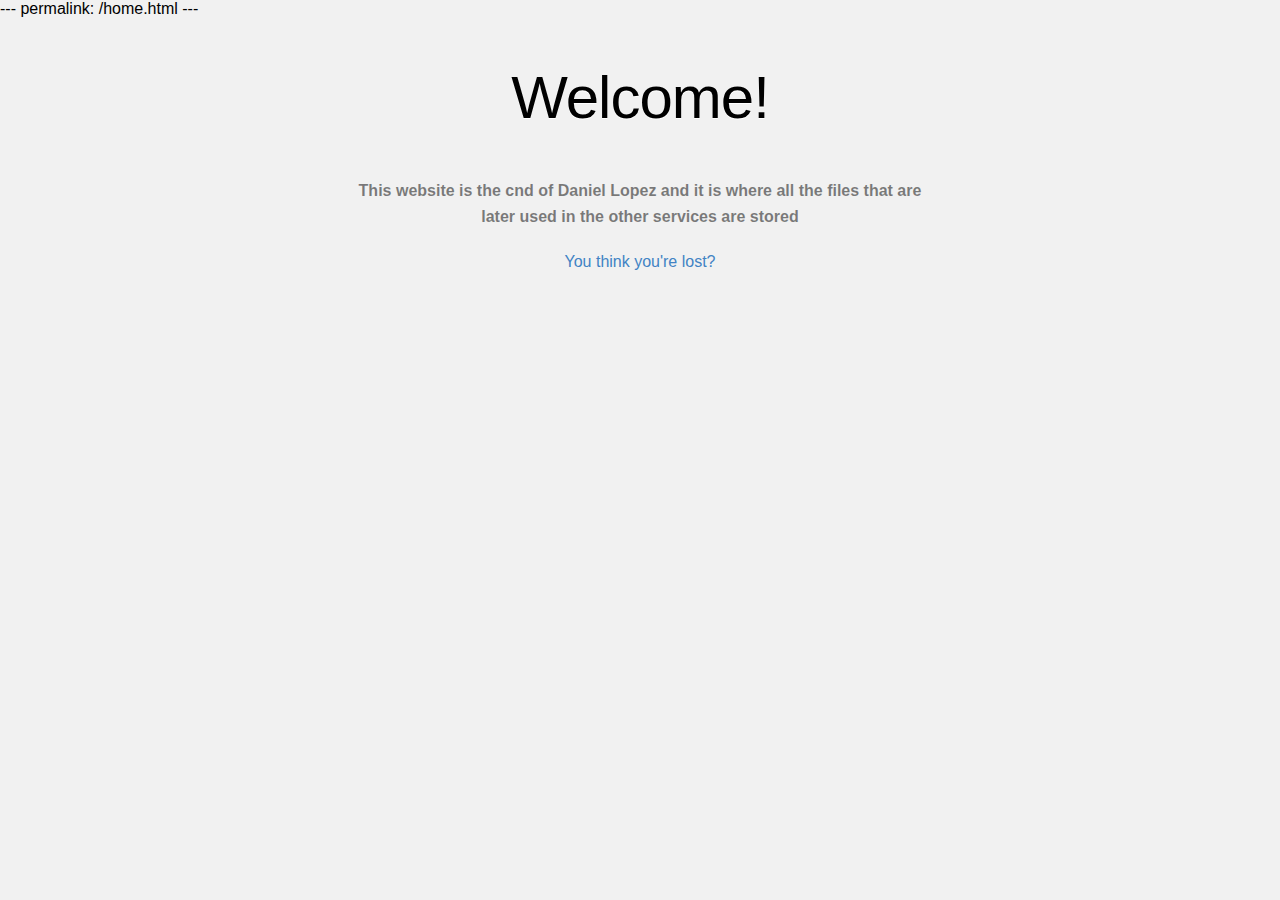
==== index.html @ 1068fce3 "Create index.html" ====
---
permalink: /home.html
---

<!DOCTYPE html>
<html>

<head>
    <meta http-equiv="Content-type" content="text/html; charset=utf-8">
    <meta http-equiv="Content-Security-Policy"
        content="default-src 'none'; style-src 'unsafe-inline'; img-src data:; connect-src 'self'">
    <title>Site not found · Daniellop Cnd</title>
    <style type="text/css" media="screen">
        body {
            background-color: #f1f1f1;
            margin: 0;
            font-family: "Helvetica Neue", Helvetica, Arial, sans-serif;
        }

        .container {
            margin: 50px auto 40px auto;
            width: 600px;
            text-align: center;
        }

        a {
            color: #4183c4;
            text-decoration: none;
        }

        a:hover {
            text-decoration: underline;
        }

        h1 {
            width: 800px;
            position: relative;
            left: -100px;
            letter-spacing: -1px;
            line-height: 60px;
            font-size: 60px;
            font-weight: 100;
            margin: 0px 0 50px 0;
            text-shadow: 0 1px 0 #fff;
        }

        p {
            color: rgba(0, 0, 0, 0.5);
            margin: 20px 0;
            line-height: 1.6;
        }

        ul {
            list-style: none;
            margin: 25px 0;
            padding: 0;
        }

        li {
            display: table-cell;
            font-weight: bold;
            width: 1%;
        }
        
        @media only screen and (-webkit-min-device-pixel-ratio: 2),
        only screen and (min--moz-device-pixel-ratio: 2),
        only screen and (-o-min-device-pixel-ratio: 2/1),
        only screen and (min-device-pixel-ratio: 2),
        only screen and (min-resolution: 192dpi),
        only screen and (min-resolution: 2dppx) {
        }

        #suggestions {
            margin-top: 35px;
            color: #ccc;
        }

        #suggestions a {
            color: #666666;
            font-weight: 200;
            font-size: 14px;
            margin: 0 10px;
        }
    </style>
</head>

<body>

    <div class="container">

        <h1>Welcome!</h1>
        <p><strong>This website is the cnd of Daniel Lopez and it is where all the files that are later used in the other
            services are stored</strong></p>

        <p><a href="mailto:contact@2005danielus.ml">You think you're lost?</a></p>
    </div>


</body>

</html>
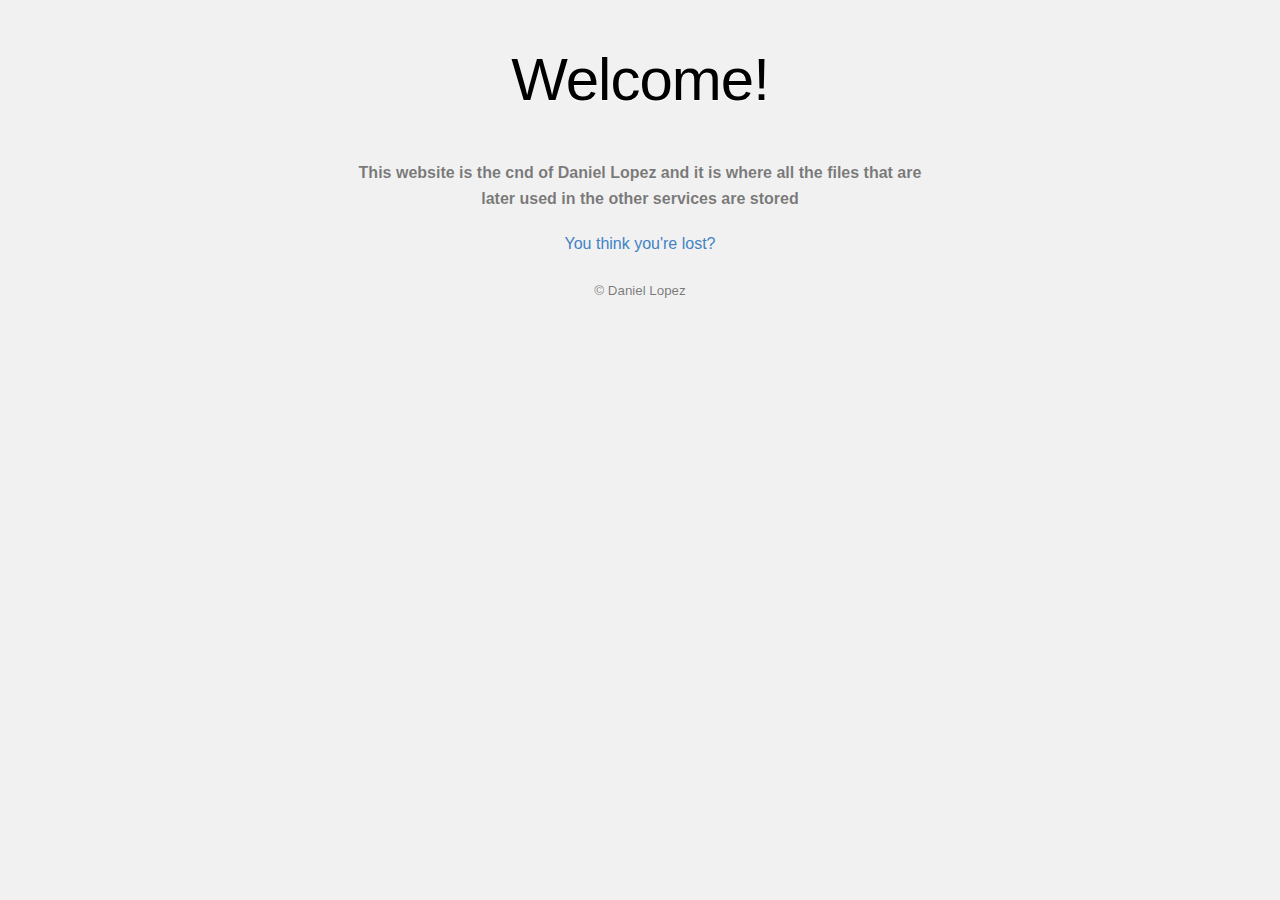
==== commit a234ad7e: "Update index.html" ====
--- a/index.html
+++ b/index.html
@@ -1,7 +1,3 @@
----
-permalink: /home.html
----
-
 <!DOCTYPE html>
 <html>
 
@@ -93,6 +89,7 @@
             services are stored</strong></p>
 
         <p><a href="mailto:contact@2005danielus.ml">You think you're lost?</a></p>
+        <p><small>© Daniel Lopez</small></p>
     </div>
 
 
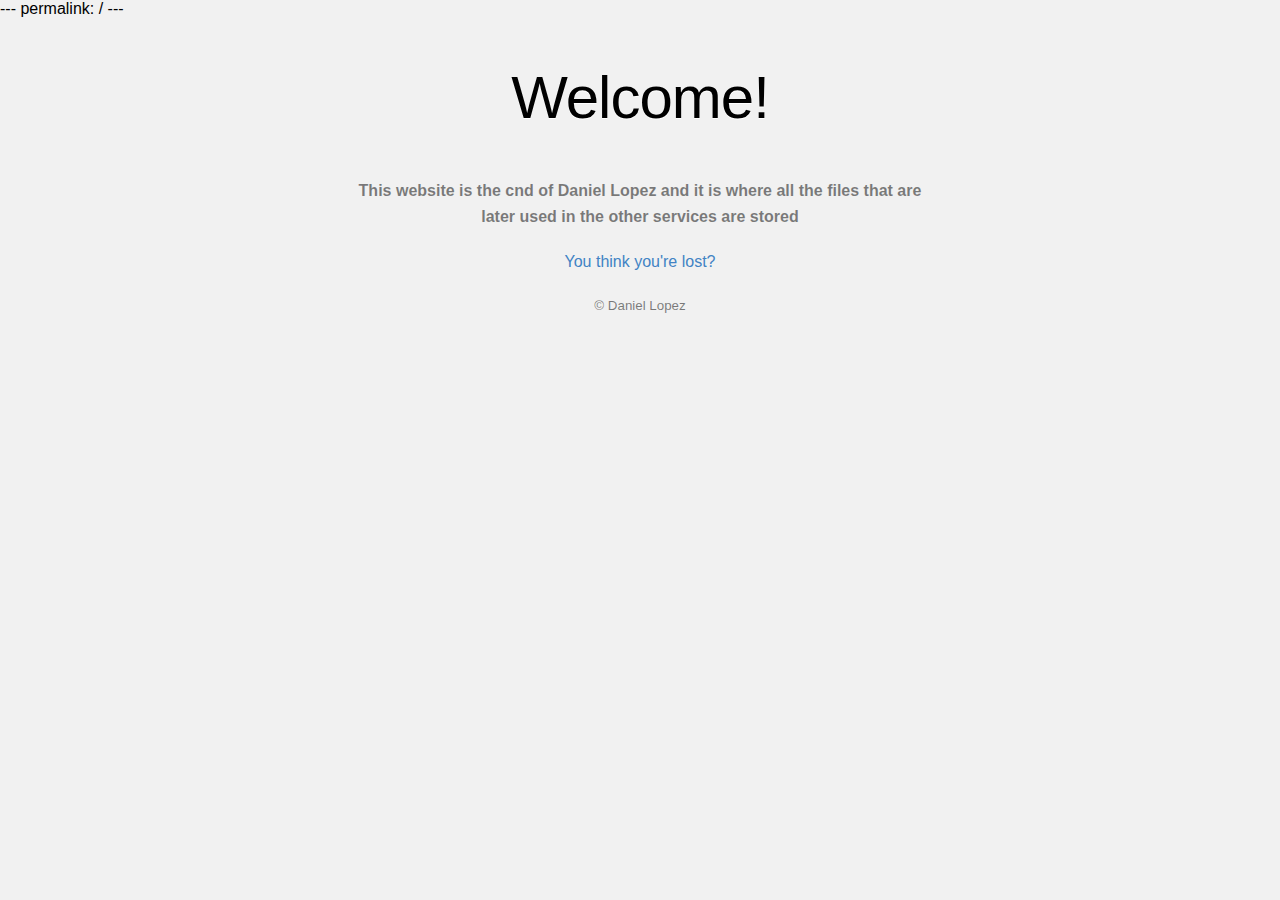
==== commit 82f8ee71: "Update index.html" ====
--- a/index.html
+++ b/index.html
@@ -1,3 +1,7 @@
+---
+permalink: /
+---
+
 <!DOCTYPE html>
 <html>
 
